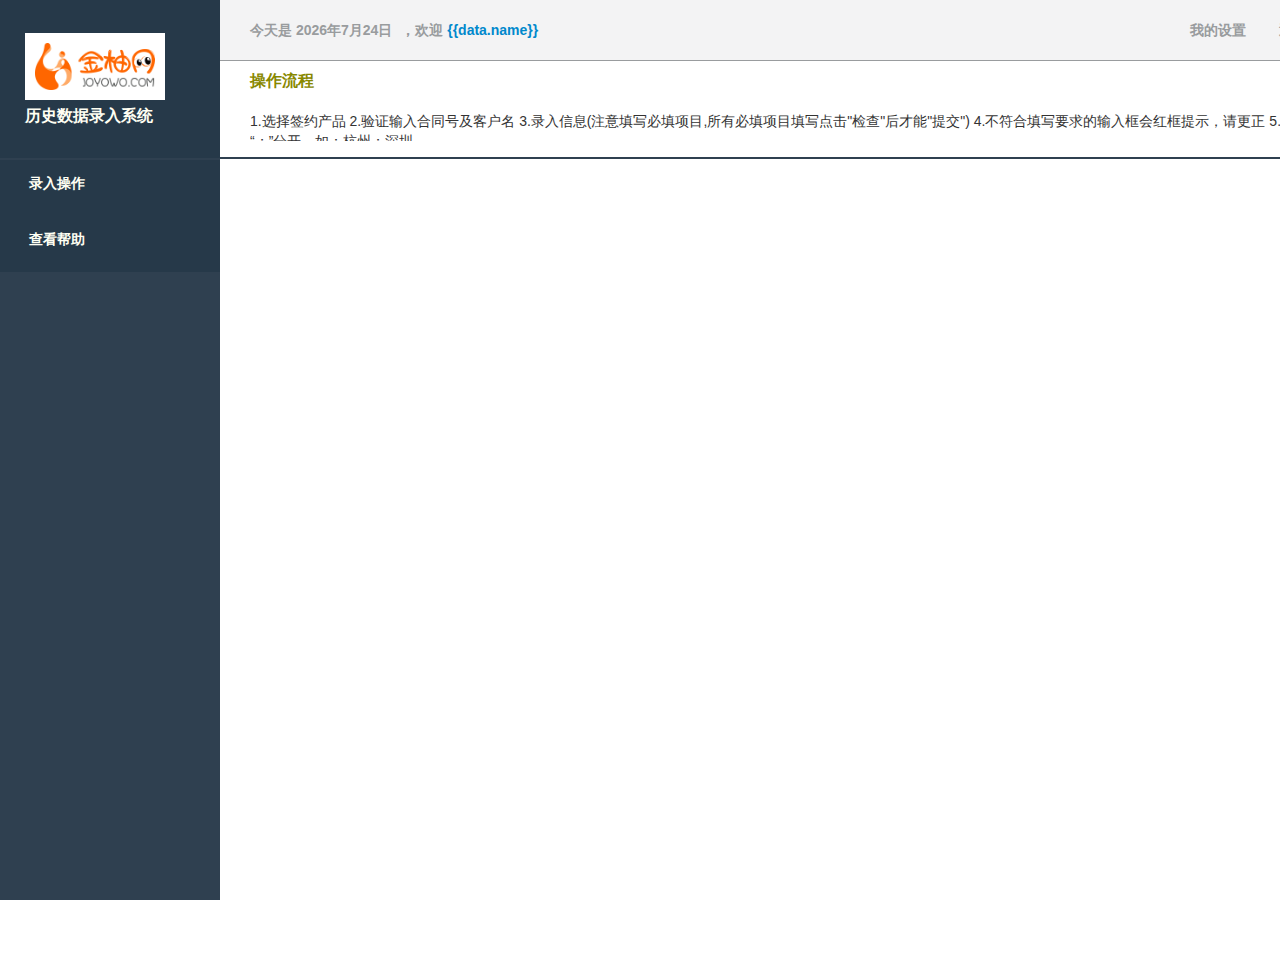
==== templates/index.html @ 02d98812 "syf4.11" ====
<!doctype html>
<html lang="en">
<head>
    <meta charset="UTF-8">
    <meta name="viewport"
          content="width=device-width, user-scalable=no, initial-scale=1.0, maximum-scale=1.0, minimum-scale=1.0">
    <meta http-equiv="X-UA-Compatible" content="ie=edge">
    <link rel="stylesheet" href="../static/css/index.css">
    <link rel="stylesheet" href="../static/css/bootstrap.min.css">
    <script type="text/javascript" src="../static/js/jquery-1.11.1.js"></script>
    <script src="../static/js/main.js"></script>
    <title>index</title>
</head>
<body>
    <!--左侧导航-->
        <div id="left" class="skin">
            <div id="logoAndInfo" class="darkerSkin">
                <div class="logo"><img src="../static/img/logo.png" alt=""></div>
                <div class="info">历史数据录入系统</div>
            </div>
            <div class="navs darkerSkin">
                <div class="lmenu">
                    <!--合同录入-->
                    <ul>
                        <li aid="1">
                            <span>&nbsp录入操作</span>
                            <ul style="display: none;">
                                <a href="/inputcheck" target="screen"><li aid="11">录入历史启动函</li></a>
                                <a href="/history" target="screen"><li aid="12">查看已录入启动函</li></a>
                            </ul>
                        </li>
                    </ul>
                    <!--帮助-->
                    <ul>
                        <li aid="2">
                            <span>&nbsp查看帮助</span>
                            <ul style="display: none;">
                                <a href="/help" target="screen"><li aid="21">说明帮助</li></a>
                            </ul>
                        </li>
                    </ul>
                </div>
            </div>
        </div>
    <!--应用主体-->
    <div id="main">
        <!--顶部菜单-->
        <div id="topMenu">
            <div class="loginInfo">
                <span class="myinfo">今天是 <span id="time">年月日</span></span>
                <span class="myinfo">，欢迎 <a href="/myinfo" id="name" target="screen">{{data.name}}</a></span>
            </div>
            <div class="skin" style="height: 20px;padding: 20px 30px;float: right;"></div>
            <div class="menus">
                <span class="mymenu" id="menu2" style="position: relative">
                    <i class="iconfont icon-xiaoxi1"></i>&nbsp我的设置
                    <div class="mymenubar" id="mymenubar2">
                        <div class="mymenubarCon" style="cursor: auto">皮肤</div>
                        <div class="segmentingLine" style="width: 90px;height: 1px;margin: auto;background-color: #999c9e;"></div>
                        <div class="mymenubarCon" id="skin1" style="color: #2F4050">沉静蓝(默认)</div>
                        <div class="mymenubarCon" id="skin2" style="color: #327732">自然绿</div>
                        <div class="mymenubarCon" id="skin3" style="color: #9c6728">活力橙</div>
                        <div class="mymenubarCon" id="skin4" style="color: #6c3a88">魅惑紫</div>
                        <div class="mymenubarCon" id="skin5" style="color: #999C9E">简约灰</div>
                    </div>
                </span>
                <span class="mymenu" id="menu3" onclick="location.href='/logout'"><i class="iconfont icon-dengchu"></i>&nbsp退出登录</span>
            </div>
        </div>
        <!--通知栏-->
        <div class="notice">
            <div id="blink">操作流程</div>
            <p id="mynotice" style="height:50px;overflow-y:scroll; overflow-x:hidden;"><br>
                1.选择签约产品
                2.验证输入合同号及客户名
                3.录入信息(注意填写必填项目,所有必填项目填写点击"检查"后才能"提交")
                4.不符合填写要求的输入框会红框提示，请更正
                5.不同城市请用“；”分开，如：杭州；深圳
            </p>
        </div>
        <div class="noticeBottom skin"></div>
        <!--工作区-->
        <div style="width: 1200px;height: 800px;margin-left: 250px;margin-top: 10px" id="workiframe">
            <iframe src="" frameborder="0" name="screen" id="screen"></iframe>
        </div>

    </div>
</body>
</html>
---- static/css/index.css ----
*{
	margin: 0;
	padding: 0;
	list-style: none;
}
a{
	text-decoration: none;
	color: inherit;
}
img{
	display: block;
}
.iconfont{
	font-weight: 400;
}
.skin{
	background-color: #2F4050;
}
.darkerSkin{
	background-color: #263949;
}
#main{
    width: 100%;
    height: 100vh;
}
/* scrren<1240 */
@media only screen and (max-width:1440px){
   	#main{
		width: 1440px;
	}
}
#left{
    width: 220px;
    height: 100%;
	position:fixed;
}
#logoAndInfo{
    width: 170px;
    height: 92px;
    padding: 33px 25px;
}
.logo{
    width: 120px;
    height: 47px;
	padding: 10px;
	background-color: #ffffff;
}
.info{
    margin: 6px 0;
    color: #FFFFF3;
    font-size: 16px;
    font-weight: 600;
    line-height: 20px;
}
.navs{
	margin-top: 2px;
}
#topMenu{
	height: 60px;
	margin-left: 220px;
	background-color: #F3F3F4;
	border-bottom: 1px solid #999c9e;
}
.loginInfo{
	height: 20px;
	padding: 20px 30px;
	float: left;
}
.myinfo{
	height: 20px;
	margin-right: 5px;
	color: #999c9e;
	font-size: 14px;
	font-weight: 600;
	line-height: 20px;
}
.menus{
	height: 60px;
	padding: 0 30px;
	float: right;
}
.mymenu{
	display: block;
	float: left;
	height: 60px;
	margin-right: 15px;
	color: #999c9e;
	font-size: 14px;
	font-weight: 600;
	line-height: 60px;
	cursor: pointer;
}
.notice{
	height: 76px;
	padding: 10px 60px 10px 30px;
    margin-left: 220px;
}
.noticeBottom{
	height: 2px;
	margin-left: 220px;
}
#blink{
	font-size: 16px;
	font-weight: 600;
}
#screen{
	width: 100%;
	height: 100%;
}
/*左侧导航样式*/
.lmenu{
	width: 100%;
	height: auto;
	overflow: hidden;
	margin-bottom: 10px;
	cursor: pointer;
}
.lmenu ul li{
	position: relative;
	cursor: pointer;
}
.lmenu ul li span{
	display: block;
	width: 100%;
	height: 46px;
	line-height: 46px;
	font-size: 14px;
	font-weight: 600;
	color: #FFFFF3;
}
.lmenu ul li ul li , .lmenu ul li ul li span{
	color: #A7B1C2;
	font-size: 13px;
	font-weight: 600;
	height: 32px;
	line-height: 32px;
}
/*上导航样式*/
.mymenubar{
	width: 114px;
	background-color: #F3F3F4;
	border: 1px solid #999c9e;
	border-top: 0px;
	position: absolute;
	left: 0;
	display: none;
}
.mymenubarCon{
	width: 100px;
	height: 20px;
	padding: 2px 7px;
	font-size: 14px;
	font-weight: 600;
	line-height: 20px;
	cursor: pointer;
}
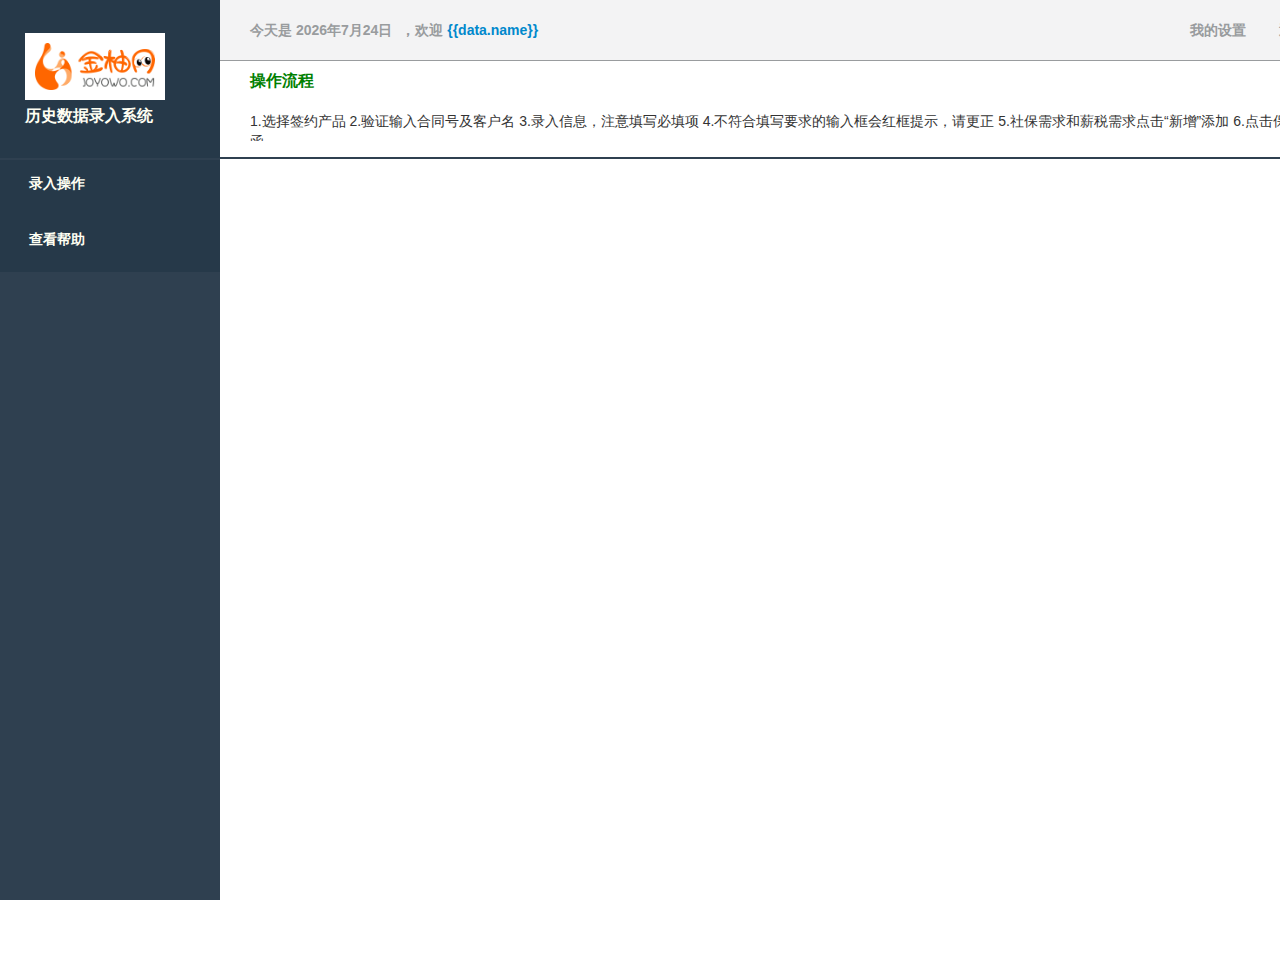
==== commit 9d8f58c0: "syfadd4.18" ====
--- a/templates/index.html
+++ b/templates/index.html
@@ -73,9 +73,10 @@
             <p id="mynotice" style="height:50px;overflow-y:scroll; overflow-x:hidden;"><br>
                 1.选择签约产品
                 2.验证输入合同号及客户名
-                3.录入信息(注意填写必填项目,所有必填项目填写点击"检查"后才能"提交")
+                3.录入信息，注意填写必填项
                 4.不符合填写要求的输入框会红框提示，请更正
-                5.不同城市请用“；”分开，如：杭州；深圳
+                5.社保需求和薪税需求点击“新增”添加
+                6.点击保存保存此启动函
             </p>
         </div>
         <div class="noticeBottom skin"></div>
